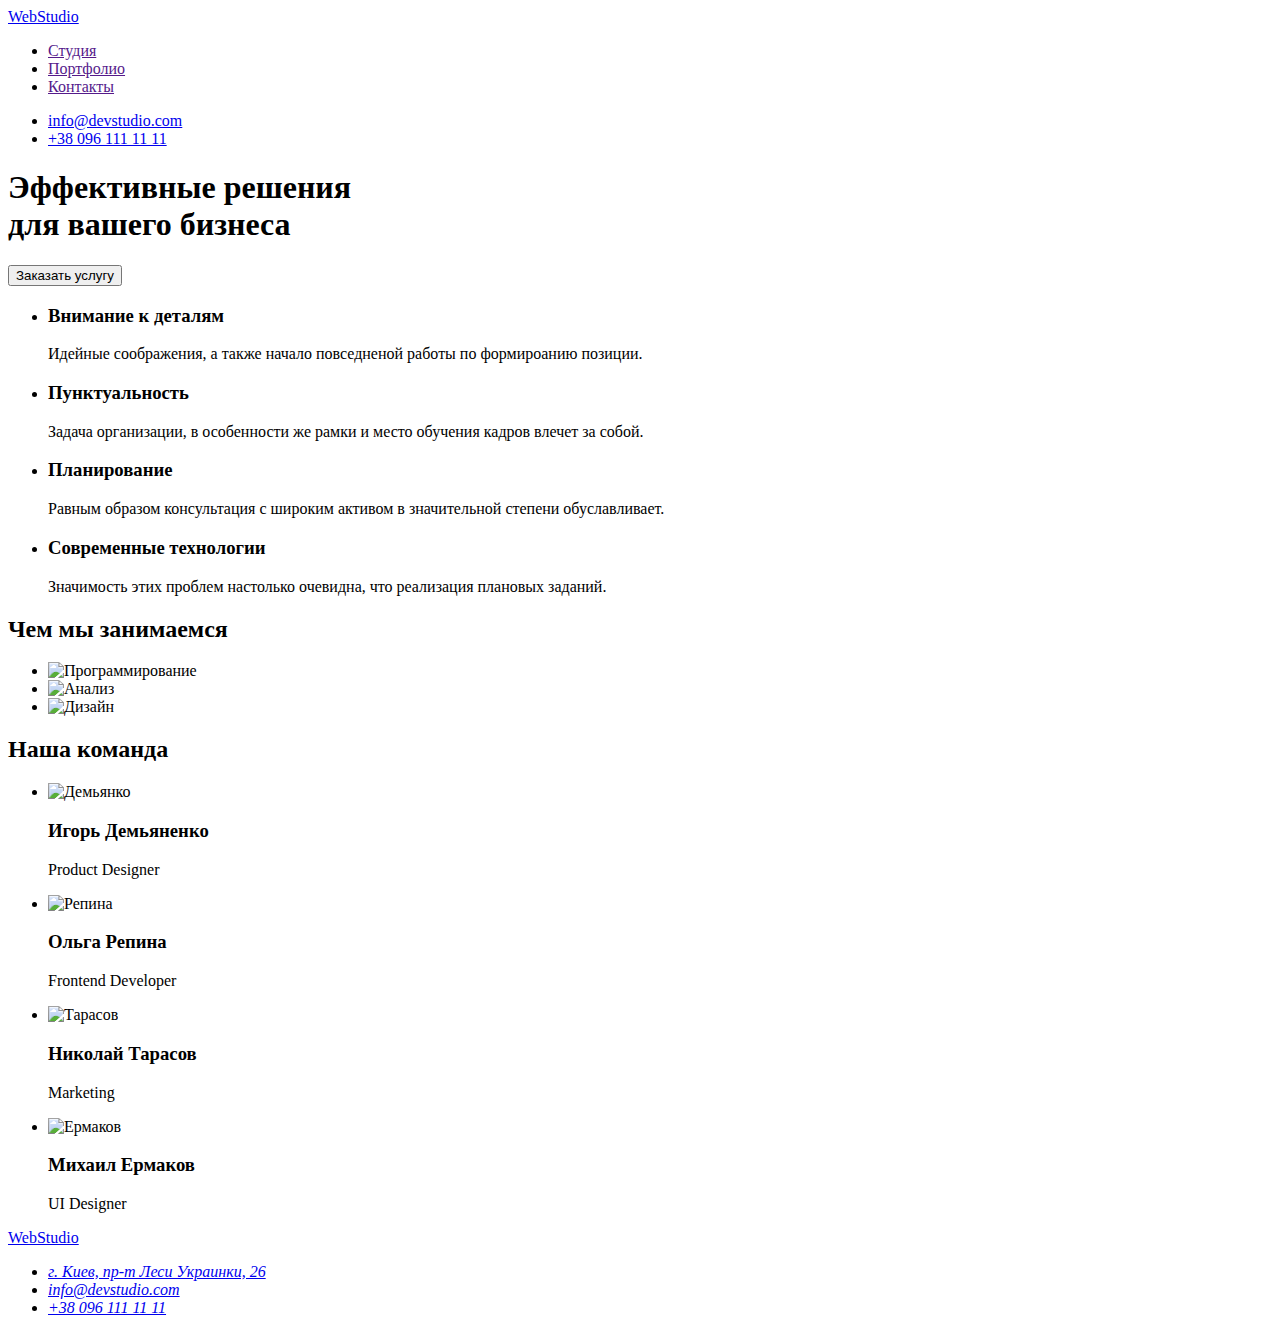
==== index.html @ 06dc1294 "Add files via upload" ====
<!DOCTYPE html>
<html lang="ru">
  <head>
    <meta charset="UTF-8" />
    <meta http-equiv="X-UA-Compatible" content="IE=edge" />
    <meta name="viewport" content="width=device-width, initial-scale=1.0" />
    <title>Document</title>
    <link rel="stylesheet" href="./css/styles.css" />
    <link rel="preconnect" href="https://fonts.googleapis.com" />
    <link rel="preconnect" href="https://fonts.gstatic.com" crossorigin />
    <link
      href="https://fonts.googleapis.com/css2?family=Raleway:wght@700&family=Roboto:wght@400;500;700;900&display=swap"
      rel="stylesheet"
    />
  </head>
  <body>
    <header>
      <nav>
        <a href="./index.html" class="logo"> WebStudio </a>
        <ul class="site-nav list">
          <li><a href="" class="link">Студия</a></li>
          <li><a href="" class="link">Портфолио</a></li>
          <li><a href="" class="link">Контакты</a></li>
        </ul>
      </nav>
      <ul class="address list">
        <li>
          <a href="mailto:info@devstudio.com" class="link"
            >info@devstudio.com</a
          >
        </li>
        <li><a href="tel:+380961111111" class="link">+38 096 111 11 11</a></li>
      </ul>
    </header>
    <main class="hero">
      <section class="section-hero">
        <h1>
          Эффективные решения <br />
          для вашего бизнеса
        </h1>
        <button type="button">Заказать услугу</button>
      </section>
      <section>
        <h2 hidden>Особености секции</h2>
        <ul class="feature list">
          <li>
            <h3 class="title">Внимание к деталям</h3>
            <p class="subtitle">
              Идейные соображения, а также начало повседненой работы по
              формироанию позиции.
            </p>
          </li>
          <li>
            <h3 class="title">Пунктуальность</h3>
            <p class="subtitle">
              Задача организации, в особенности же рамки и место обучения кадров
              влечет за собой.
            </p>
          </li>
          <li>
            <h3 class="title">Планирование</h3>
            <p class="subtitle">
              Равным образом консультация с широким активом в значительной
              степени обуславливает.
            </p>
          </li>
          <li>
            <h3 class="title">Современные технологии</h3>
            <p class="subtitle">
              Значимость этих проблем настолько очевидна, что реализация
              плановых заданий.
            </p>
          </li>
        </ul>
      </section>
      <section>
        <h2>Чем мы занимаемся</h2>
        <ul class="image list">
          <li>
            <img
              src="./images/pc.jpg"
              width="370"
              height="294"
              alt="Программирование"
            />
          </li>
          <li>
            <img
              src="./images/phone.jpg"
              width="370"
              height="294"
              alt="Анализ"
            />
          </li>
          <li>
            <img
              src="./images/tablet.jpg"
              width="370"
              height="294"
              alt="Дизайн"
            />
          </li>
        </ul>
      </section>
      <section>
        <h2 clas"title">Наша команда</h2>
        <ul class="aside list">
          <li>
            <img
              src="./images/img-3.jpg"
              width="270"
              height="260"
              alt="Демьянко"
            />
            <h3 class="title">Игорь Демьяненко</h3>
            <p class="subtitle" lang="en">Product Designer</p>
          </li>
          <li>
            <img
              src="./images/img-2.jpg"
              width="270"
              height="260"
              alt="Репина"
            />
            <h3 class="title">Ольга Репина</h3>
            <p class="subtitle" lang="en">Frontend Developer</p>
          </li>
          <li>
            <img
              src="./images/img-1.jpg"
              width="270"
              height="260"
              alt="Тарасов"
            />
            <h3 class="title">Николай Тарасов</h3>
            <p class="subtitle" lang="en">Marketing</p>
          </li>
          <li>
            <img
              src="./images/img.jpg"
              width="270"
              height="260"
              alt="Ермаков"
            />
            <h3 class="title">Михаил Ермаков</h3>
            <p class="subtitle" lang="en">UI Designer</p>
          </li>
        </ul>
      </section>
    </main>
    <footer class="footer">
      <a href="index.html" class="footer-logo"> WebStudio </a>
      <address>
        <ul class="footer list">
          <li class="address">
            <a
              href="https://goo.gl/maps/e2pgmSdPT3RohSe57"
              target="_blank"
              rel="noreferrer noopener"
            >
              г. Киев, пр-т Леси Украинки, 26</a
            >
          </li>
          <li><a href="mailto:info@devstudio.com">info@devstudio.com</a></li>
          <li><a href="tel:+380961111111">+38 096 111 11 11</a></li>
        </ul>
      </address>
    </footer>
  </body>
</html>
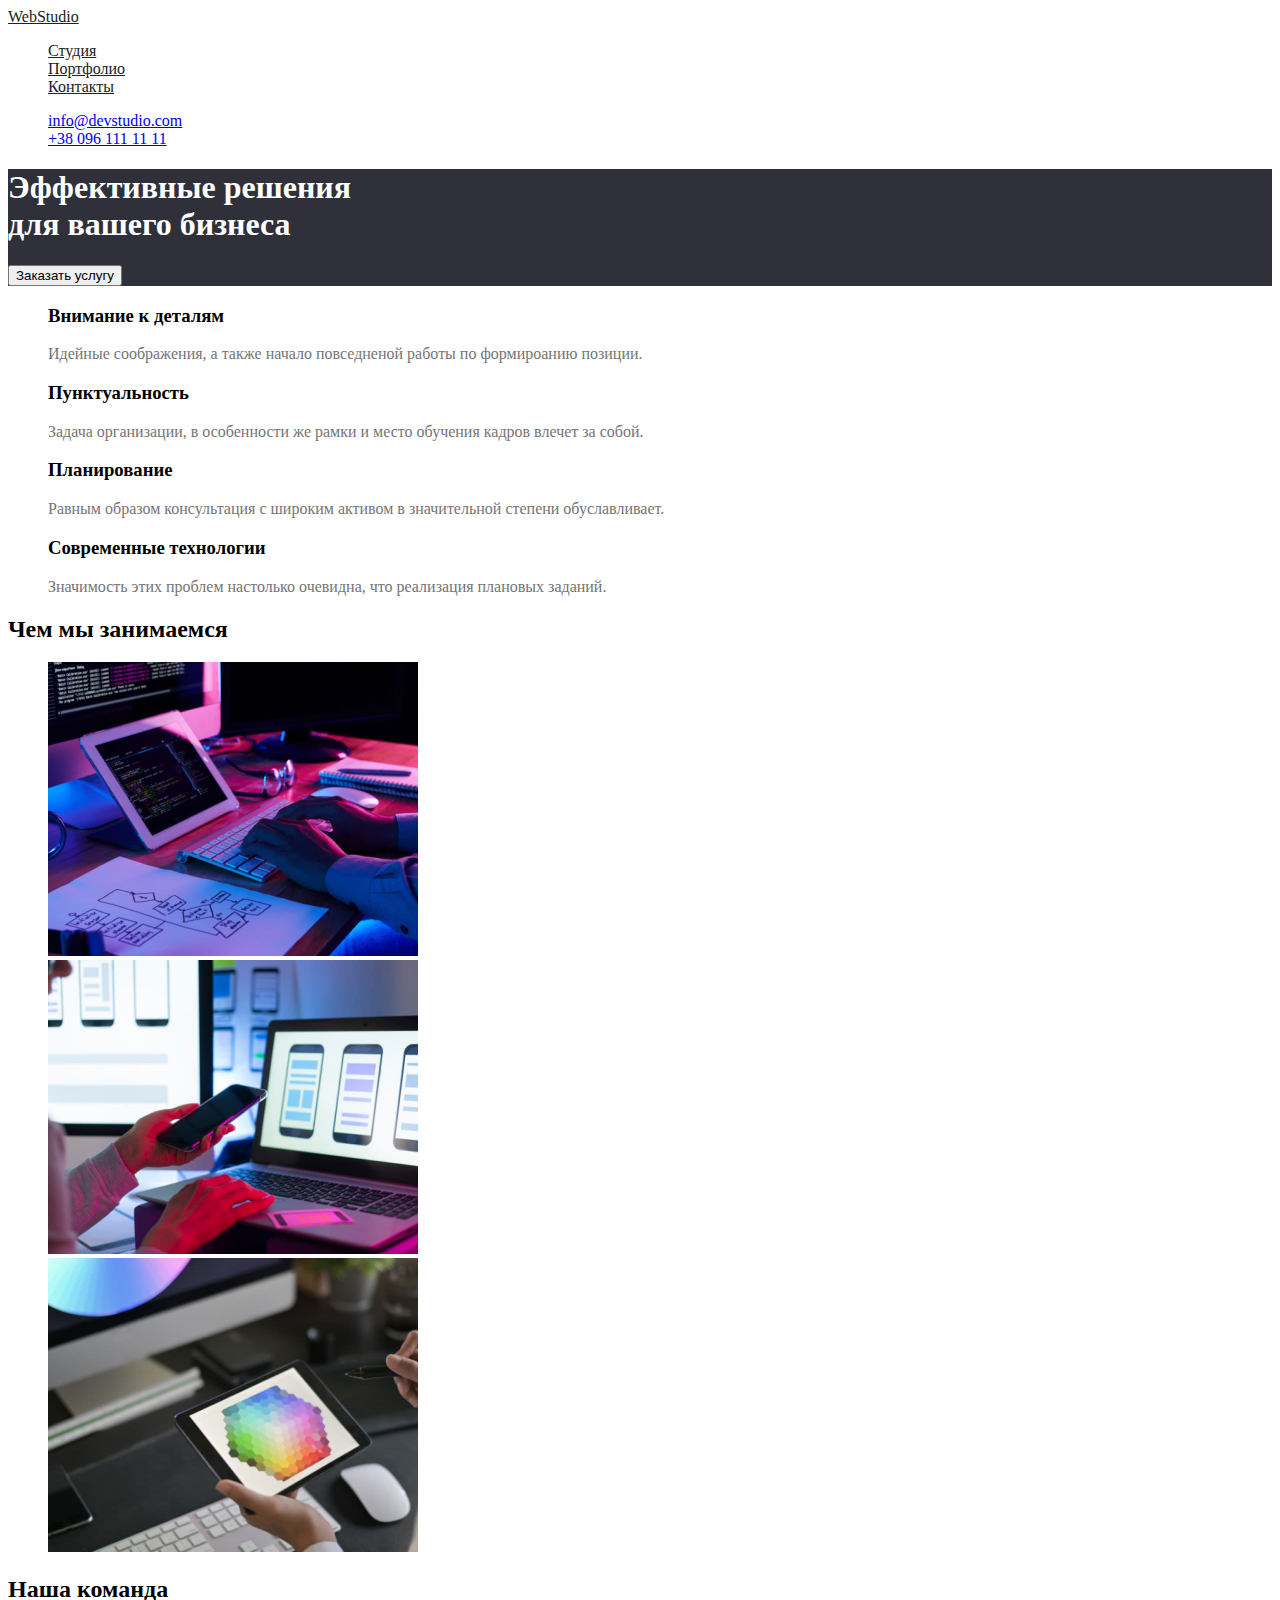
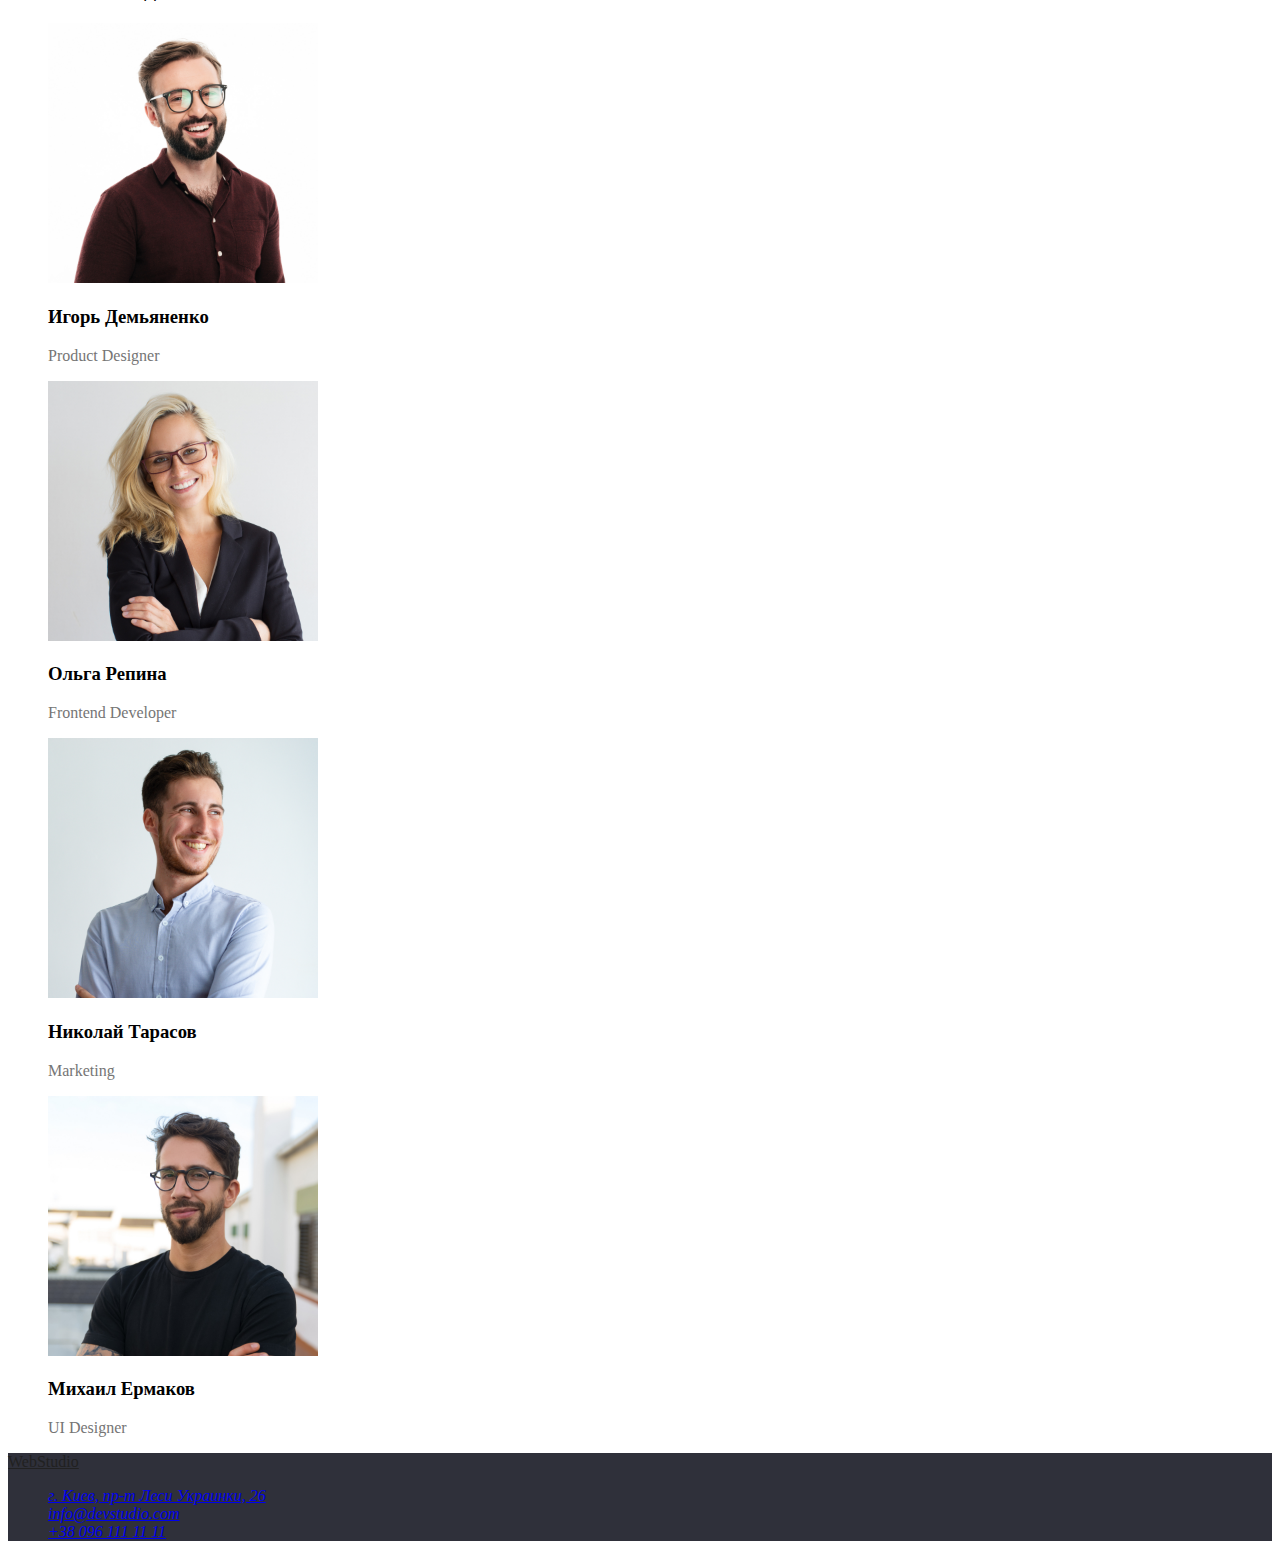
==== commit 273c412f: "Add files via upload" ====
--- a/index.html
+++ b/index.html
@@ -16,10 +16,10 @@
   <body>
     <header>
       <nav>
-        <a href="./index.html" class="logo"> WebStudio </a>
+        <a href="./index.html" class="logo"> Web<span class="span-header">Studio</span></a>
         <ul class="site-nav list">
-          <li><a href="" class="link">Студия</a></li>
-          <li><a href="" class="link">Портфолио</a></li>
+          <li><a href="" class="link current">Студия</a></li>
+          <li><a href="./portfolio.html" class="link">Портфолио</a></li>
           <li><a href="" class="link">Контакты</a></li>
         </ul>
       </nav>
@@ -38,7 +38,7 @@
           Эффективные решения <br />
           для вашего бизнеса
         </h1>
-        <button type="button">Заказать услугу</button>
+        <button class="button" type="button">Заказать услугу</button>
       </section>
       <section>
         <h2 hidden>Особености секции</h2>
@@ -73,8 +73,8 @@
           </li>
         </ul>
       </section>
-      <section>
-        <h2>Чем мы занимаемся</h2>
+      <section class="feature">
+        <h2 class="title">Чем мы занимаемся</h2>
         <ul class="image list">
           <li>
             <img
@@ -102,8 +102,8 @@
           </li>
         </ul>
       </section>
-      <section>
-        <h2 clas"title">Наша команда</h2>
+      <section class="person">
+        <h2 class="title">Наша команда</h2>
         <ul class="aside list">
           <li>
             <img
@@ -149,7 +149,7 @@
       </section>
     </main>
     <footer class="footer">
-      <a href="index.html" class="footer-logo"> WebStudio </a>
+      <a href="./index.html" class="logo"> Web<span class="span-footer">Studio</span></a>
       <address>
         <ul class="footer list">
           <li class="address">
@@ -161,9 +161,11 @@
               г. Киев, пр-т Леси Украинки, 26</a
             >
           </li>
-          <li><a href="mailto:info@devstudio.com">info@devstudio.com</a></li>
-          <li><a href="tel:+380961111111">+38 096 111 11 11</a></li>
-        </ul>
+          <a href="mailto:info@devstudio.com" class="link"
+            >info@devstudio.com</a>
+        </li>
+        <li><a href="tel:+380961111111" class="link">+38 096 111 11 11</a></li>
+      </ul>
       </address>
     </footer>
   </body>
--- a/css/styles.css
+++ b/css/styles.css
@@ -0,0 +1,60 @@
+:root{
+    --primary-text-color: #757575;
+    --title-text-color: #212121;
+    --accent-color: #2196F3;
+}
+font-family: 'Raleway', sans-serif;
+font-family: 'Roboto', sans-serif;
+body {background-color:#E5E5E5; 
+    color:var(--primary-text-color);}
+.list {list-style: none;}
+
+/* вторичный цвет фона #F5F4FA */
+.logo {color: #212121;}
+.logo:hover
+{
+    color:  var(--accent-color);
+}
+/* site nav */
+.site-nav .link
+{
+    color: #212121;
+}
+.site-nav .link:hover,
+.site-nav .link:focus
+{
+    color: var(--accent-color);
+}
+/* site adress */
+.address{
+    color: #757575;
+}
+.address .link:hover,
+.address .link:focus{
+    color: var(--accent-color); 
+}
+/* HERO */
+.section-hero{
+color: #FFFFFF;
+background-color: #2F303A;
+}
+/*Features */
+.feature-list .title{
+    color: var(--title-text-color);
+
+}
+.subtitle{
+    color: var(--primary-text-color);
+}
+.aside-list .title {
+    color: var(--title-text-color);
+}
+/* footer */
+.footer{
+    background-color:#2F303A;
+}
+.footer-logo{  
+      color: #2196F3
+    }
+.footer-logo:hover{color: var(--accent-color);}
+.footer-address{}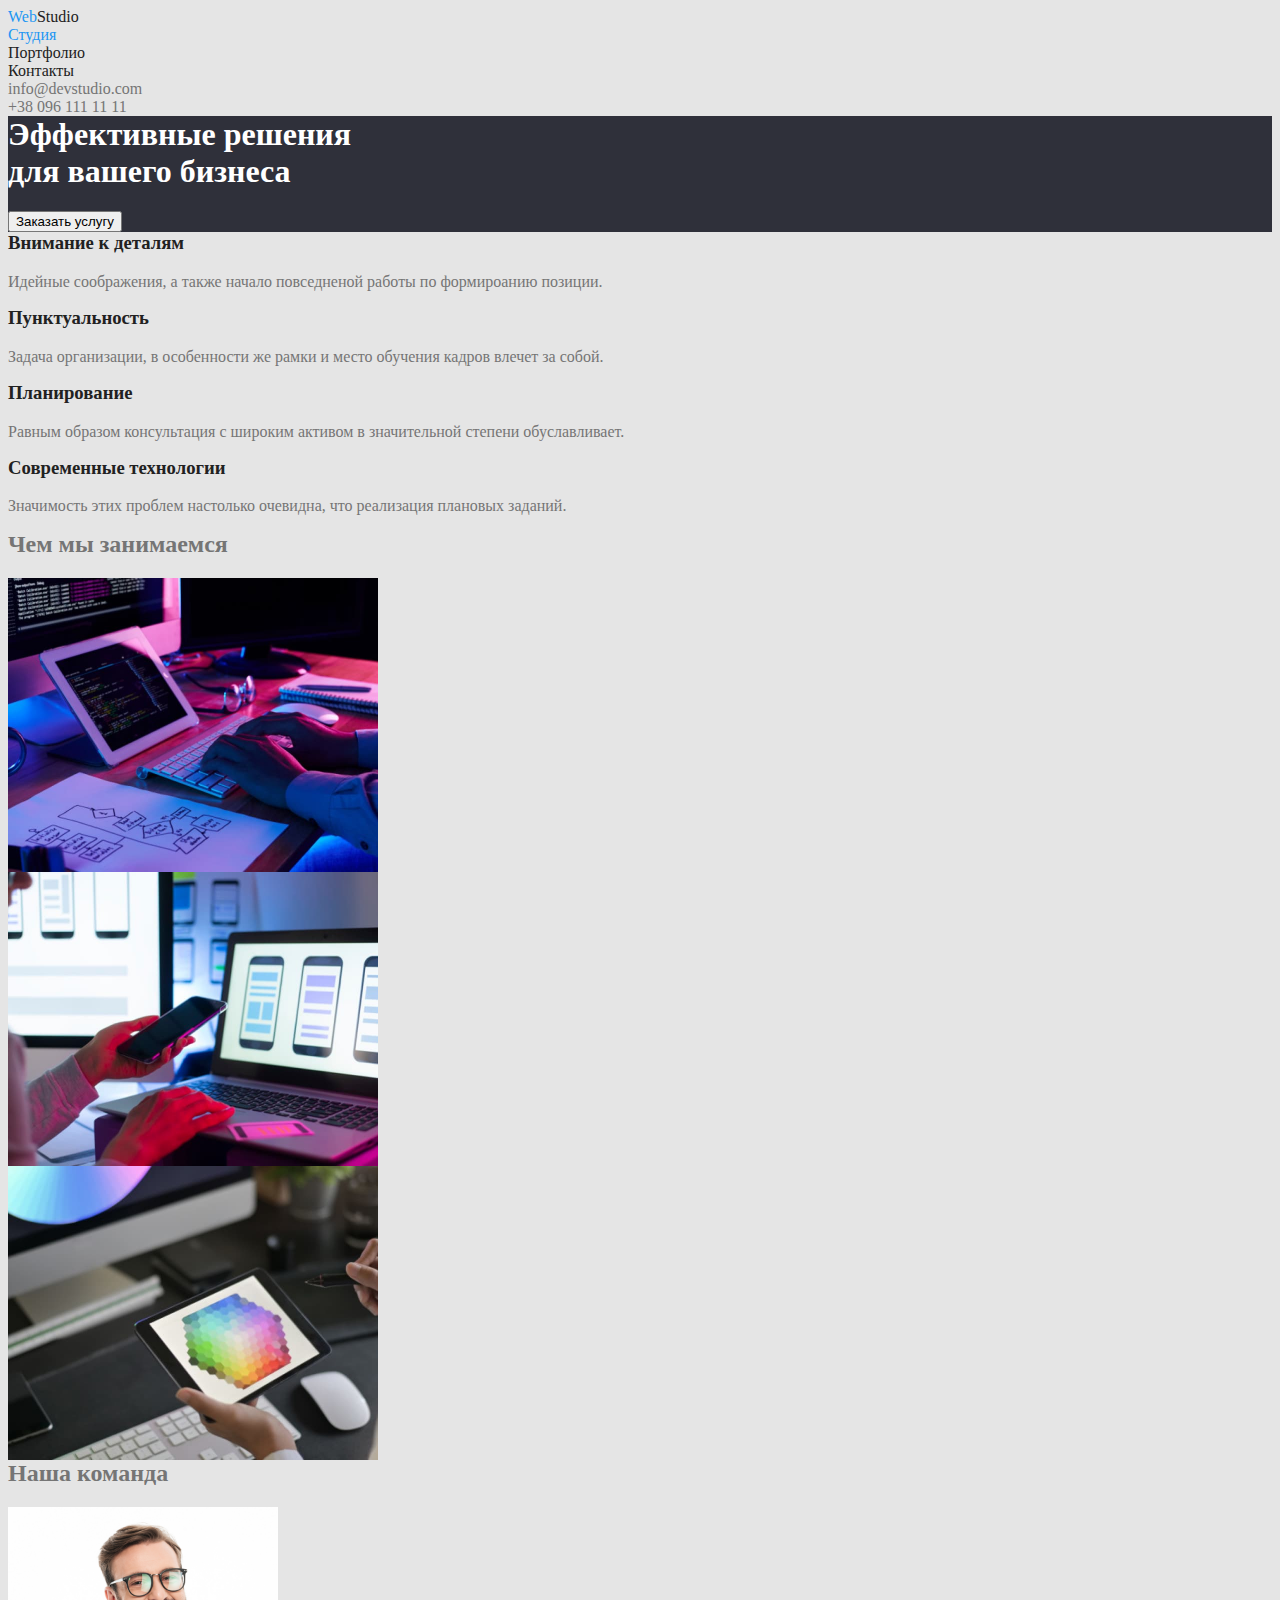
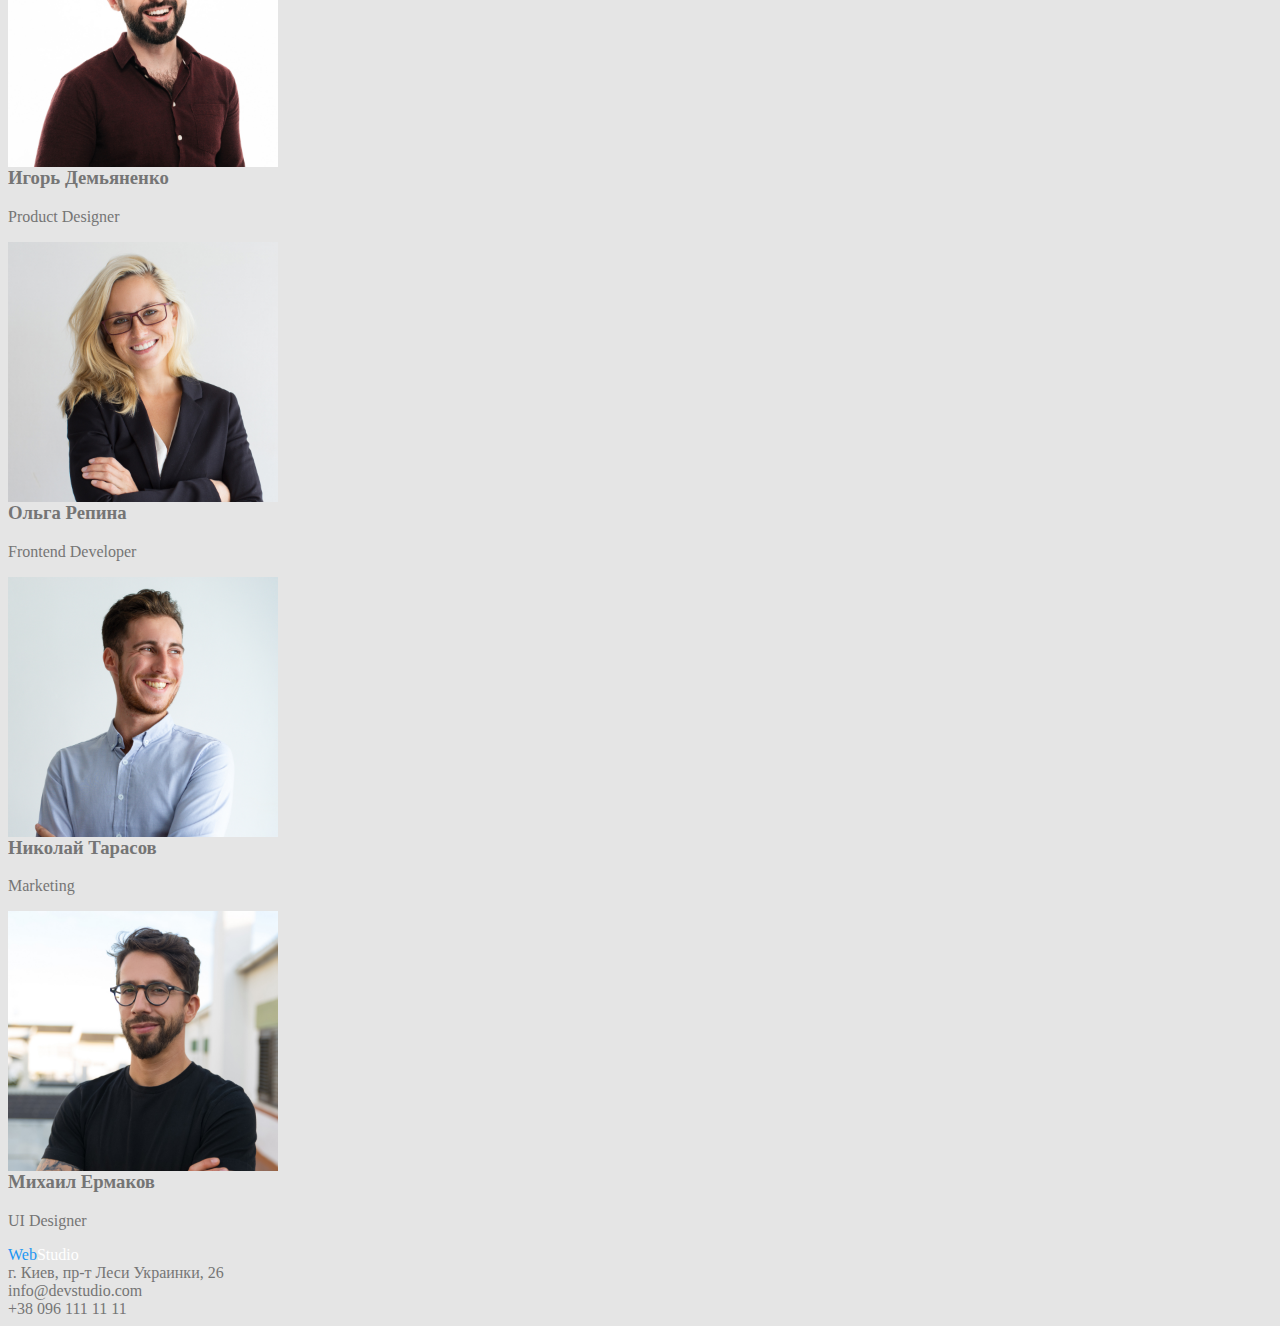
==== commit e29849bb: "Add files via upload" ====
--- a/index.html
+++ b/index.html
@@ -16,20 +16,20 @@
   <body>
     <header>
       <nav>
-        <a href="./index.html" class="logo"> Web<span class="span-header">Studio</span></a>
+        <a href="./index.html" class="link logo"> Web<span class="span-header">Studio</span></a>
         <ul class="site-nav list">
-          <li><a href="" class="link current">Студия</a></li>
-          <li><a href="./portfolio.html" class="link">Портфолио</a></li>
-          <li><a href="" class="link">Контакты</a></li>
+          <li><a href="./index.html" class="link header-link current">Студия</a></li>
+          <li><a href="./portfolio.html" class="link header-link">Портфолио</a></li>
+          <li><a href="" class="link header-link">Контакты</a></li>
         </ul>
       </nav>
       <ul class="address list">
         <li>
-          <a href="mailto:info@devstudio.com" class="link"
+          <a href="mailto:info@devstudio.com" class="link header-link"
             >info@devstudio.com</a
           >
         </li>
-        <li><a href="tel:+380961111111" class="link">+38 096 111 11 11</a></li>
+        <li><a href="tel:+380961111111" class="link header-link">+38 096 111 11 11</a></li>
       </ul>
     </header>
     <main class="hero">
@@ -74,7 +74,7 @@
         </ul>
       </section>
       <section class="feature">
-        <h2 class="title">Чем мы занимаемся</h2>
+        <h2 class="section-title">Чем мы занимаемся</h2>
         <ul class="image list">
           <li>
             <img
@@ -103,7 +103,7 @@
         </ul>
       </section>
       <section class="person">
-        <h2 class="title">Наша команда</h2>
+        <h2 class="section-title">Наша команда</h2>
         <ul class="aside list">
           <li>
             <img
@@ -149,22 +149,22 @@
       </section>
     </main>
     <footer class="footer">
-      <a href="./index.html" class="logo"> Web<span class="span-footer">Studio</span></a>
+      <a href="./index.html" class="logo link"> Web<span class="span-footer">Studio</span></a>
       <address>
-        <ul class="footer list">
-          <li class="address">
+        <ul class="address-list list">
+          <li class="address-item">
             <a
               href="https://goo.gl/maps/e2pgmSdPT3RohSe57"
               target="_blank"
-              rel="noreferrer noopener"
+              rel="noreferrer noopener" class="link address-link"
             >
               г. Киев, пр-т Леси Украинки, 26</a
             >
           </li>
-          <a href="mailto:info@devstudio.com" class="link"
+          <a href="mailto:info@devstudio.com" class="link address-link"
             >info@devstudio.com</a>
         </li>
-        <li><a href="tel:+380961111111" class="link">+38 096 111 11 11</a></li>
+        <li><a href="tel:+380961111111" class="link address-link">+38 096 111 11 11</a></li>
       </ul>
       </address>
     </footer>
--- a/css/styles.css
+++ b/css/styles.css
@@ -5,15 +5,35 @@
 }
 font-family: 'Raleway', sans-serif;
 font-family: 'Roboto', sans-serif;
+html {  
+    box-sizing: border-box;
+  }
+  *,*::after,*::before {
+          box-sizing: inherit;}
+          /* Стили для обнуления верхних отступов у элементов */
+h1,h2,h3,h4,h5,h6,p { 
+     margin-top: 0;}
+/* Класс для обнуления базовых свойств у списков (ul) */
+.list {    list-style: none;    padding-left: 0;    margin: 0;}
+/* Класс для обнуления базовых свойств у ссылок */
+.link {    text-decoration: none;    color: inherit;}
+/* Свойства для корректного отображения картинок */
+img {    display: block;    max-width: 100%;    height: auto;}
+/* Свойства для обнуления курсива у address */
+address {    font-style: normal;    /* or */    font-style: inherit;}
+
 body {background-color:#E5E5E5; 
     color:var(--primary-text-color);}
-.list {list-style: none;}
 
-/* вторичный цвет фона #F5F4FA */
-.logo {color: #212121;}
+/* лого */
+.logo {color: var(--accent-color);}
 .logo:hover
 {
     color:  var(--accent-color);
+}
+.span-header {color: var(--title-text-color);
+}
+.span-footer {color: white;
 }
 /* site nav */
 .site-nav .link
@@ -25,12 +45,13 @@
 {
     color: var(--accent-color);
 }
+.site-nav .link.current{ color: var(--accent-color);}
 /* site adress */
 .address{
     color: #757575;
 }
-.address .link:hover,
-.address .link:focus{
+.address :hover,
+.address :focus{
     color: var(--accent-color); 
 }
 /* HERO */
@@ -39,22 +60,24 @@
 background-color: #2F303A;
 }
 /*Features */
-.feature-list .title{
+.feature .title{
     color: var(--title-text-color);
 
-}
 .subtitle{
     color: var(--primary-text-color);
 }
-.aside-list .title {
+.person .title{color: var(--title-text-color);}
+.aside-list.title {
     color: var(--title-text-color);
 }
 /* footer */
-.footer{
-    background-color:#2F303A;
-}
+.footer .link{ }
+
+.footer{background-color:#2F303A;}
 .footer-logo{  
       color: #2196F3
     }
 .footer-logo:hover{color: var(--accent-color);}
-.footer-address{}+.button {background-color: #2196F3;
+color: white;}
+.list .title {color: var(--title-text-color);}
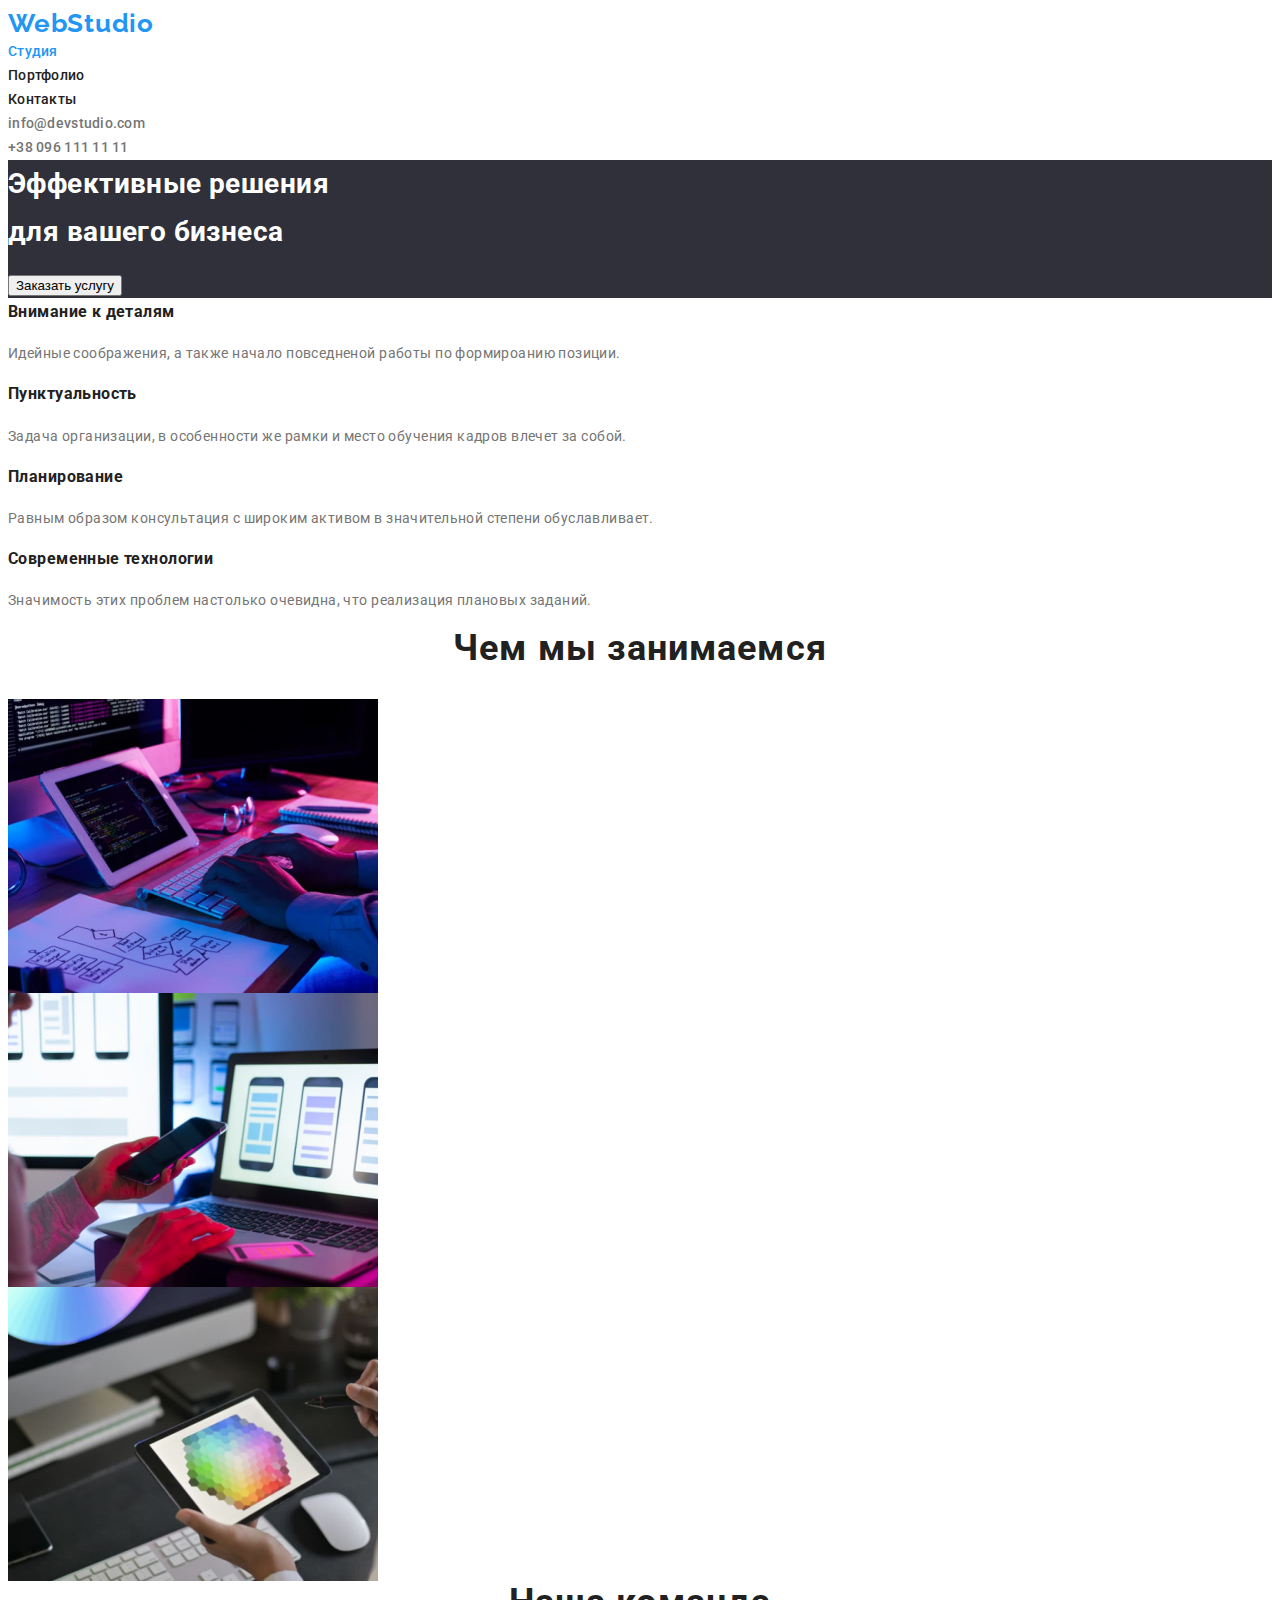
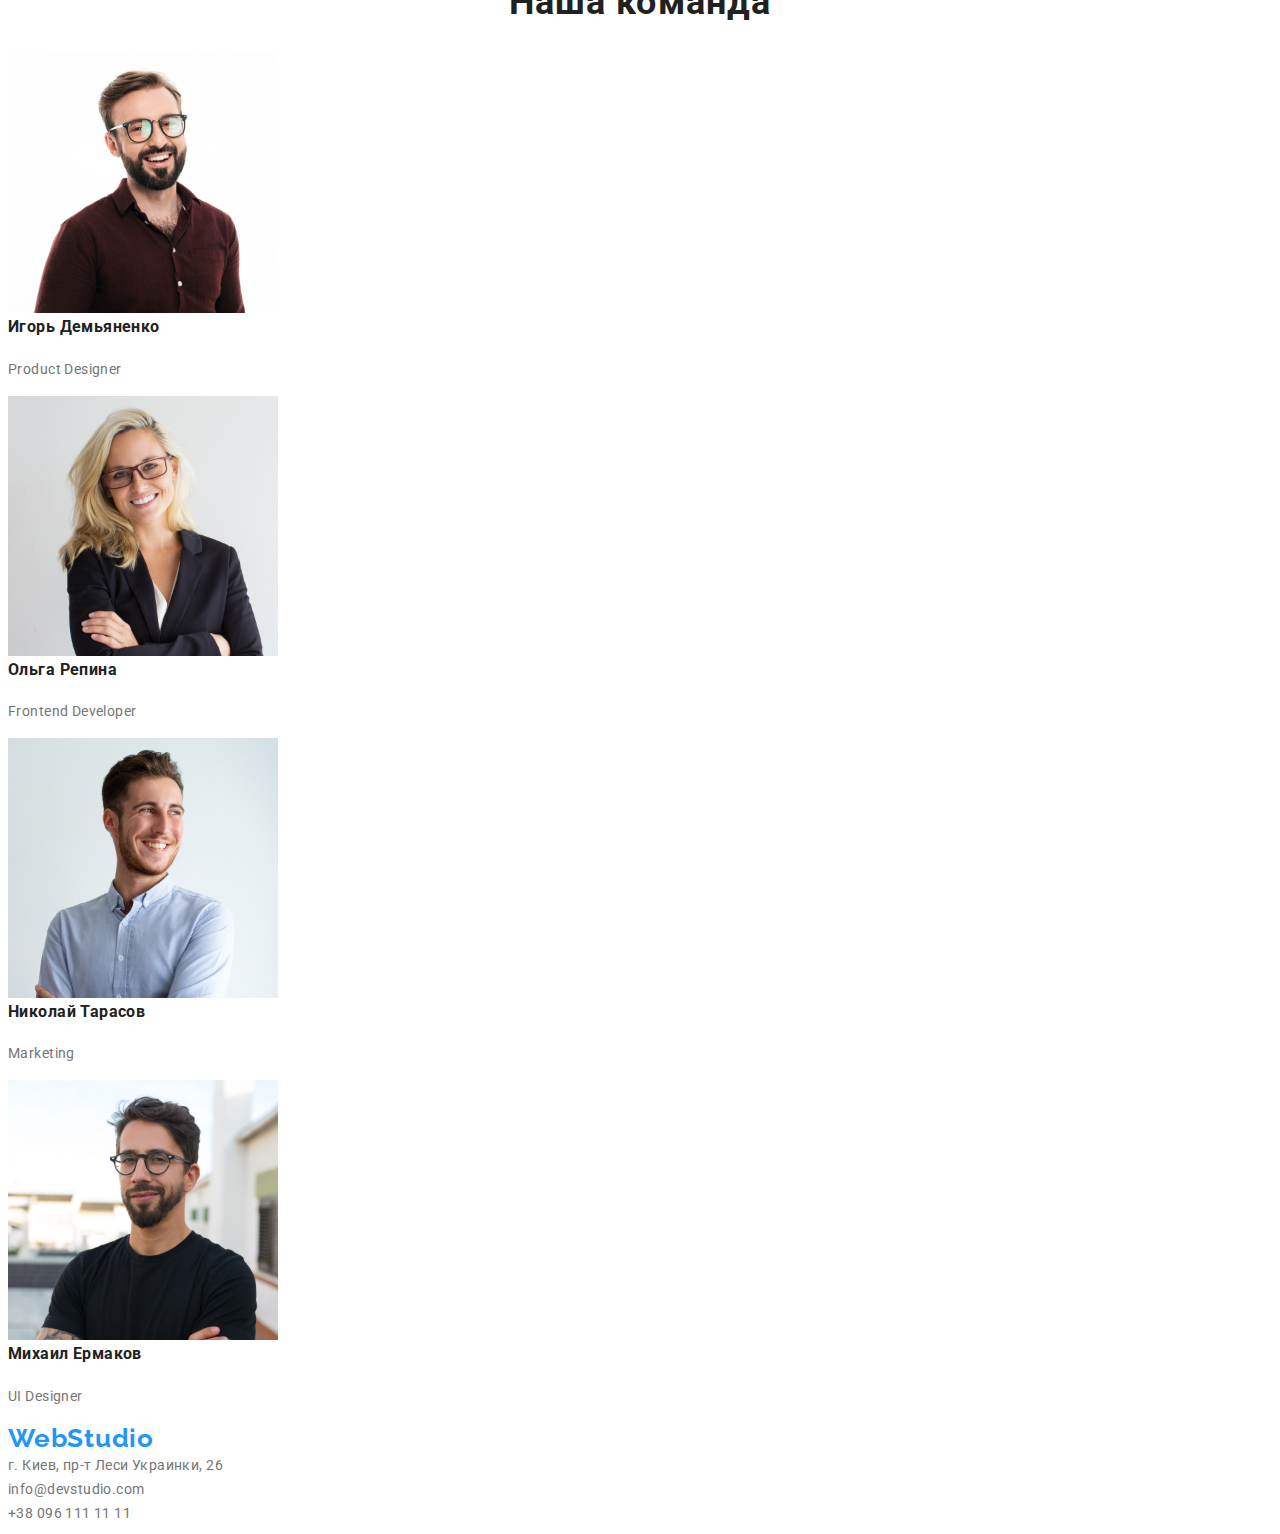
==== commit 562602e5: "Add files via upload" ====
--- a/index.html
+++ b/index.html
@@ -16,7 +16,7 @@
   <body>
     <header>
       <nav>
-        <a href="./index.html" class="link logo"> Web<span class="span-header">Studio</span></a>
+        <a href="./index.html" class="link logo"> Web<span class="logo-header">Studio</span></a>
         <ul class="site-nav list">
           <li><a href="./index.html" class="link header-link current">Студия</a></li>
           <li><a href="./portfolio.html" class="link header-link">Портфолио</a></li>
@@ -32,52 +32,52 @@
         <li><a href="tel:+380961111111" class="link header-link">+38 096 111 11 11</a></li>
       </ul>
     </header>
-    <main class="hero">
+    <main>
       <section class="section-hero">
-        <h1>
+        <h1 class="hero-title">
           Эффективные решения <br />
           для вашего бизнеса
         </h1>
-        <button class="button" type="button">Заказать услугу</button>
+        <button class="button hero-btn" type="button">Заказать услугу</button>
       </section>
       <section>
         <h2 hidden>Особености секции</h2>
         <ul class="feature list">
           <li>
-            <h3 class="title">Внимание к деталям</h3>
-            <p class="subtitle">
+            <h3 class="title feature-title">Внимание к деталям</h3>
+            <p>
               Идейные соображения, а также начало повседненой работы по
               формироанию позиции.
             </p>
           </li>
           <li>
-            <h3 class="title">Пунктуальность</h3>
-            <p class="subtitle">
+            <h3 class="title feature-title">Пунктуальность</h3>
+            <p>
               Задача организации, в особенности же рамки и место обучения кадров
               влечет за собой.
             </p>
           </li>
           <li>
-            <h3 class="title">Планирование</h3>
-            <p class="subtitle">
+            <h3 class="title feature-title">Планирование</h3>
+            <p>
               Равным образом консультация с широким активом в значительной
               степени обуславливает.
             </p>
           </li>
           <li>
-            <h3 class="title">Современные технологии</h3>
-            <p class="subtitle">
+            <h3 class="title feature-title">Современные технологии</h3>
+            <p>
               Значимость этих проблем настолько очевидна, что реализация
               плановых заданий.
             </p>
           </li>
         </ul>
       </section>
-      <section class="feature">
-        <h2 class="section-title">Чем мы занимаемся</h2>
-        <ul class="image list">
-          <li>
-            <img
+      <section class="work">
+        <h2 class="title section-title">Чем мы занимаемся</h2>
+        <ul class="work-list list">
+          <li class="work-item">
+            <img class="work-image" 
               src="./images/pc.jpg"
               width="370"
               height="294"
@@ -85,14 +85,14 @@
             />
           </li>
           <li>
-            <img
+            <img class="work-image"
               src="./images/phone.jpg"
               width="370"
               height="294"
               alt="Анализ"
             />
           </li>
-          <li>
+          <li class="work-item">
             <img
               src="./images/tablet.jpg"
               width="370"
@@ -103,53 +103,53 @@
         </ul>
       </section>
       <section class="person">
-        <h2 class="section-title">Наша команда</h2>
-        <ul class="aside list">
-          <li>
-            <img
+        <h2 class="title section-title">Наша команда</h2>
+        <ul class="person-list list">
+          <li class="person-item">
+            <img class="person-image"
               src="./images/img-3.jpg"
               width="270"
               height="260"
               alt="Демьянко"
             />
-            <h3 class="title">Игорь Демьяненко</h3>
-            <p class="subtitle" lang="en">Product Designer</p>
+            <h3 class="title person-title">Игорь Демьяненко</h3>
+            <p class="person-text" lang="en">Product Designer</p>
           </li>
-          <li>
-            <img
+          <li class="person-item">
+            <img class="person-image"
               src="./images/img-2.jpg"
               width="270"
               height="260"
               alt="Репина"
             />
-            <h3 class="title">Ольга Репина</h3>
-            <p class="subtitle" lang="en">Frontend Developer</p>
+            <h3 class="title person-title">Ольга Репина</h3>
+            <p class="person-text" lang="en">Frontend Developer</p>
           </li>
-          <li>
-            <img
+          <li class="person-item">
+            <img class="person-image"
               src="./images/img-1.jpg"
               width="270"
               height="260"
               alt="Тарасов"
             />
-            <h3 class="title">Николай Тарасов</h3>
-            <p class="subtitle" lang="en">Marketing</p>
+            <h3 class="title person-title">Николай Тарасов</h3>
+            <p class="person-text" lang="en">Marketing</p>
           </li>
-          <li>
-            <img
+          <li class="person-item">
+            <img class="person-image"
               src="./images/img.jpg"
               width="270"
               height="260"
               alt="Ермаков"
             />
-            <h3 class="title">Михаил Ермаков</h3>
-            <p class="subtitle" lang="en">UI Designer</p>
+            <h3 class="title person-title">Михаил Ермаков</h3>
+            <p class="person-text" lang="en">UI Designer</p>
           </li>
         </ul>
       </section>
     </main>
     <footer class="footer">
-      <a href="./index.html" class="logo link"> Web<span class="span-footer">Studio</span></a>
+      <a href="./index.html" class="logo link"> Web<span class="logo-footer">Studio</span></a>
       <address>
         <ul class="address-list list">
           <li class="address-item">
--- a/css/styles.css
+++ b/css/styles.css
@@ -2,6 +2,7 @@
     --primary-text-color: #757575;
     --title-text-color: #212121;
     --accent-color: #2196F3;
+    --dark-bg: #2F303A;
 }
 font-family: 'Raleway', sans-serif;
 font-family: 'Roboto', sans-serif;
@@ -22,30 +23,49 @@
 /* Свойства для обнуления курсива у address */
 address {    font-style: normal;    /* or */    font-style: inherit;}
 
-body {background-color:#E5E5E5; 
-    color:var(--primary-text-color);}
-
+body {
+    font-family: Roboto, sans-serif;
+    font-size: 14px;
+    line-height: 1.71;
+    /* or 171% */    
+    letter-spacing: 0.03em;    
+    color: var(--primary-text-color);}
 /* лого */
-.logo {color: var(--accent-color);}
+.logo {font-family: Raleway;
+    font-style: normal;
+    font-weight: bold;
+    font-size: 26px;
+    line-height: 31px;
+    /* identical to box height */
+    
+    letter-spacing: 0.03em;
+    
+    color: #2196F3;}
 .logo:hover
 {
     color:  var(--accent-color);
 }
 .span-header {color: var(--title-text-color);
 }
+.header-link {font-family: Roboto;
+    font-style: normal;
+    font-weight: 500;
+    font-size: 14px;
+    line-height: 16px;
+    letter-spacing: 0.02em;}
 .span-footer {color: white;
 }
 /* site nav */
-.site-nav .link
+.site-nav 
 {
-    color: #212121;
+    color: var(--title-text-color);
 }
 .site-nav .link:hover,
 .site-nav .link:focus
 {
     color: var(--accent-color);
 }
-.site-nav .link.current{ color: var(--accent-color);}
+.site-nav .current{ color: var(--accent-color);}
 /* site adress */
 .address{
     color: #757575;
@@ -60,6 +80,14 @@
 background-color: #2F303A;
 }
 /*Features */
+.section-title{
+    font-size: 36px;
+    line-height: 1.17;
+    text-align: center;
+    letter-spacing: 0.03em;
+    
+    color: var(--title-text-color);}
+.title {color: var(--title-text-color);}
 .feature .title{
     color: var(--title-text-color);
 
@@ -71,13 +99,13 @@
     color: var(--title-text-color);
 }
 /* footer */
-.footer .link{ }
-
-.footer{background-color:#2F303A;}
+.footer{background-color: var(--dark-bg);}
 .footer-logo{  
       color: #2196F3
     }
 .footer-logo:hover{color: var(--accent-color);}
-.button {background-color: #2196F3;
+.button {basckground-color: #2196F3;
 color: white;}
 .list .title {color: var(--title-text-color);}
+.address-link {color: rgba(255, 255, 255, 0.6);}
+.address-link [target="_blank"] {color:white}
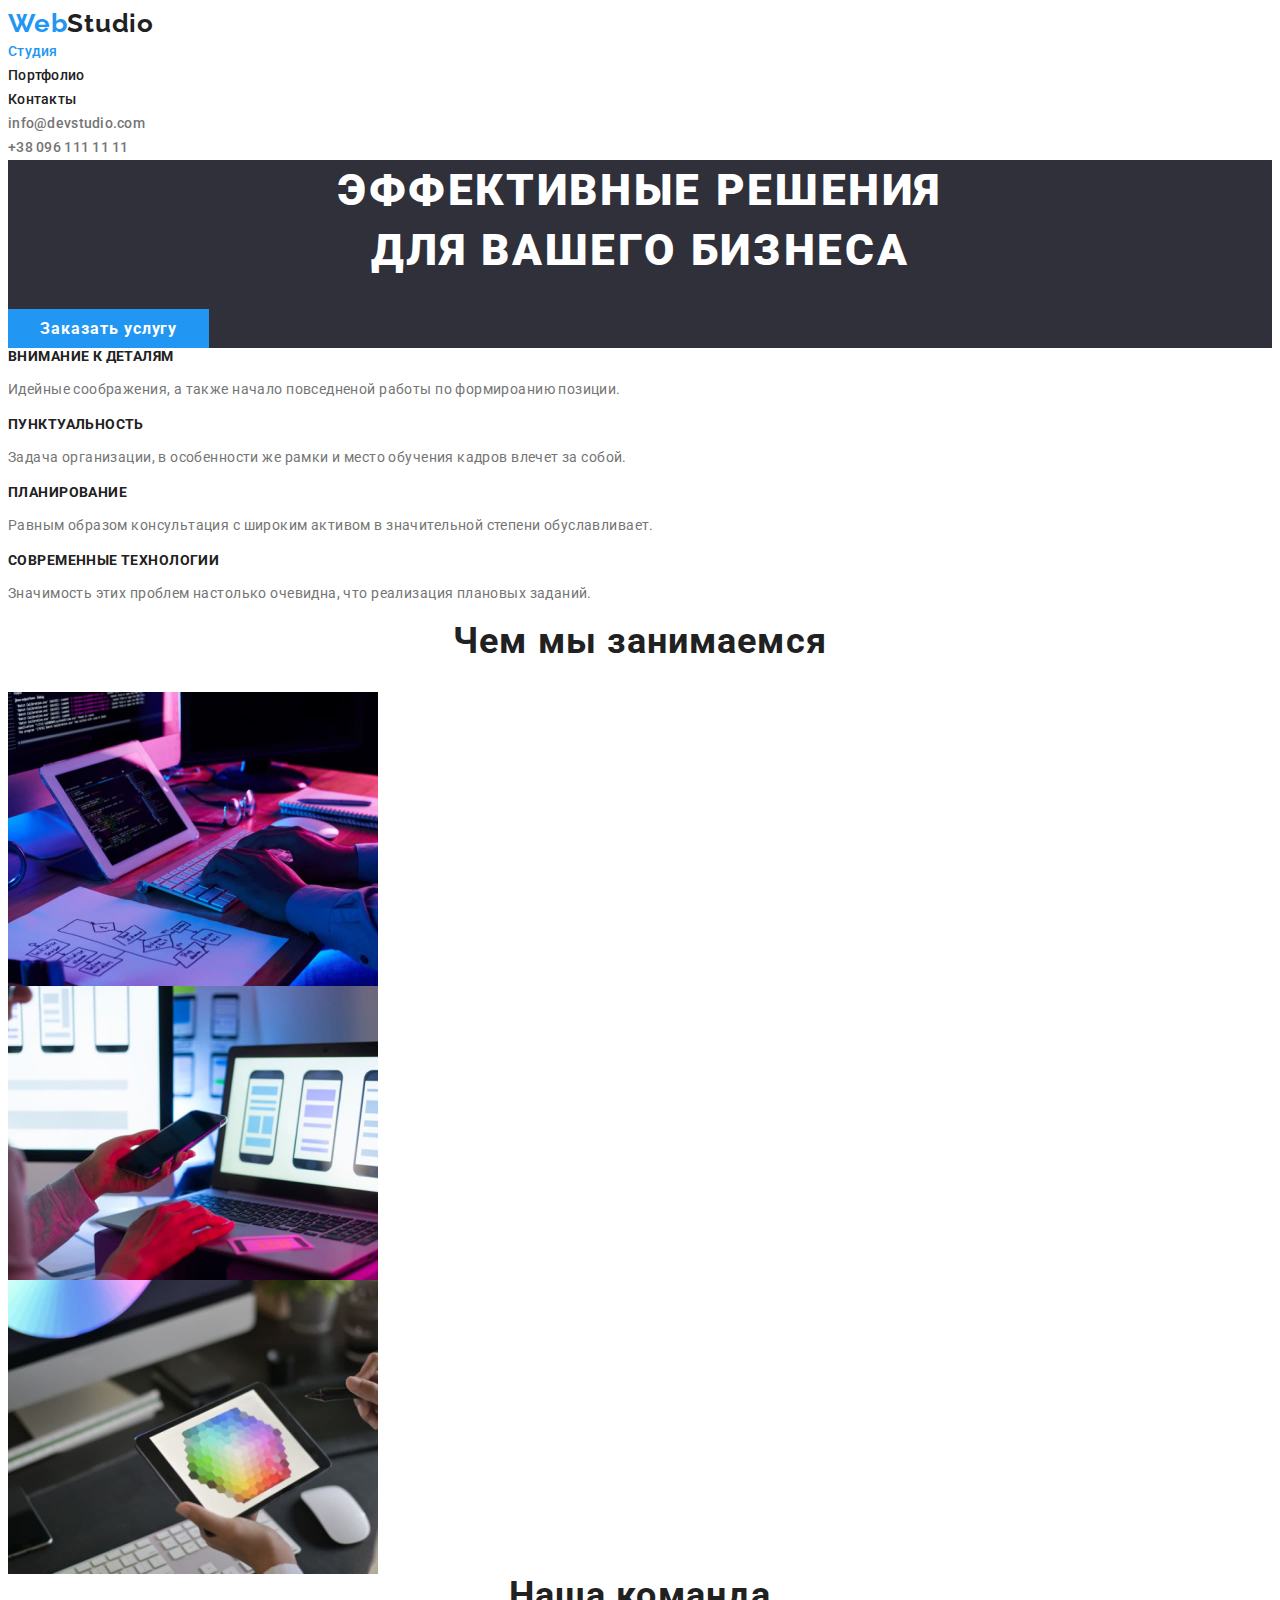
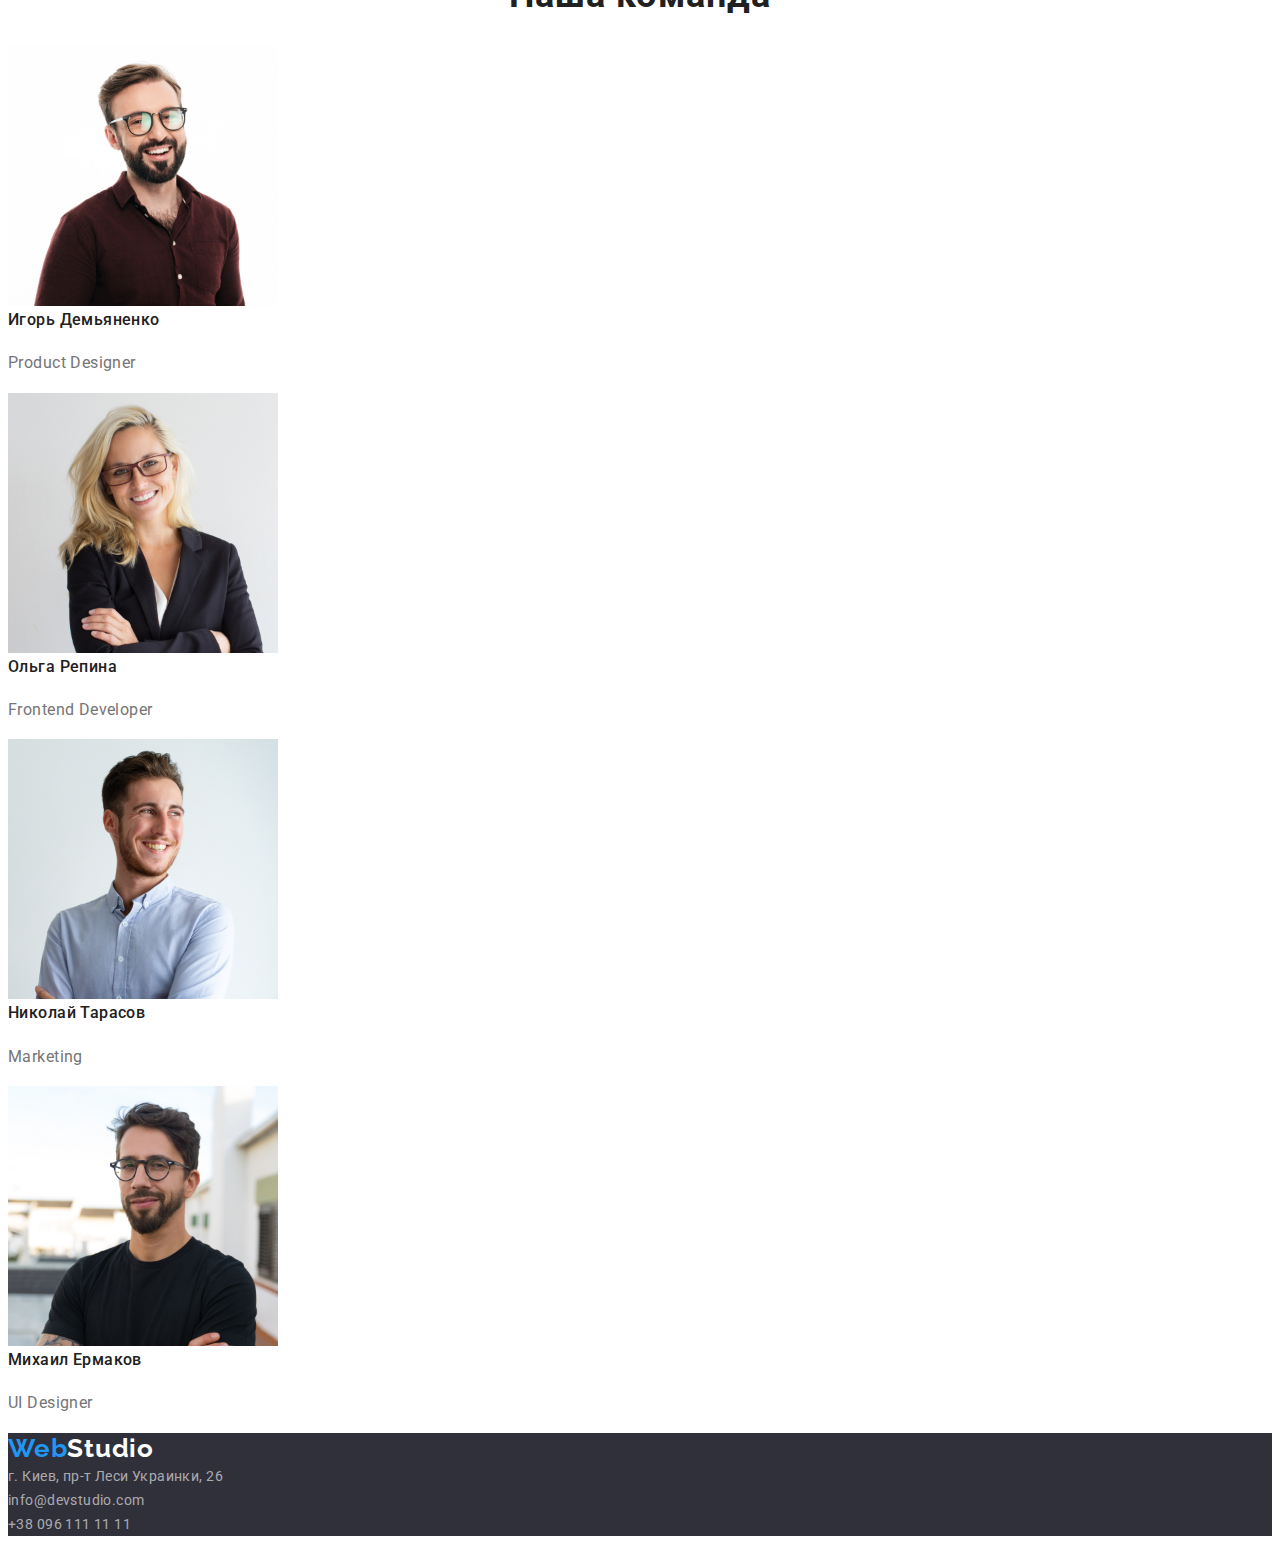
==== commit a4b515f4: "Add files via upload" ====
--- a/index.html
+++ b/index.html
@@ -161,6 +161,7 @@
               г. Киев, пр-т Леси Украинки, 26</a
             >
           </li>
+          <li>
           <a href="mailto:info@devstudio.com" class="link address-link"
             >info@devstudio.com</a>
         </li>
--- a/css/styles.css
+++ b/css/styles.css
@@ -1,111 +1,234 @@
-:root{
+:root {
     --primary-text-color: #757575;
     --title-text-color: #212121;
     --accent-color: #2196F3;
     --dark-bg: #2F303A;
-}
-font-family: 'Raleway', sans-serif;
-font-family: 'Roboto', sans-serif;
-html {  
+    --white-color: #ffffff;
+    --btn-bg: #F5F4FA;
+}
+
+/* font-family: 'Raleway', sans-serif;
+font-family: 'Roboto', sans-serif; */
+html {
     box-sizing: border-box;
-  }
-  *,*::after,*::before {
-          box-sizing: inherit;}
-          /* Стили для обнуления верхних отступов у элементов */
-h1,h2,h3,h4,h5,h6,p { 
-     margin-top: 0;}
+}
+
+*,
+*::after,
+*::before {
+    box-sizing: inherit;
+}
+
+/* Стили для обнуления верхних отступов у элементов */
+h1,
+h2,
+h3,
+h4,
+h5,
+h6,
+p {
+    margin-top: 0;
+}
+
 /* Класс для обнуления базовых свойств у списков (ul) */
-.list {    list-style: none;    padding-left: 0;    margin: 0;}
+.list {
+    list-style: none;
+    padding-left: 0;
+    margin: 0;
+}
+
 /* Класс для обнуления базовых свойств у ссылок */
-.link {    text-decoration: none;    color: inherit;}
+.link {
+    text-decoration: none;
+    color: inherit;
+}
+
 /* Свойства для корректного отображения картинок */
-img {    display: block;    max-width: 100%;    height: auto;}
+img {
+    display: block;
+    max-width: 100%;
+    height: auto;
+}
+
 /* Свойства для обнуления курсива у address */
-address {    font-style: normal;    /* or */    font-style: inherit;}
+address {
+    font-style: normal;
+    /* or */
+    font-style: inherit;
+}
 
 body {
     font-family: Roboto, sans-serif;
     font-size: 14px;
     line-height: 1.71;
-    /* or 171% */    
-    letter-spacing: 0.03em;    
-    color: var(--primary-text-color);}
-/* лого */
-.logo {font-family: Raleway;
-    font-style: normal;
-    font-weight: bold;
-    font-size: 26px;
-    line-height: 31px;
-    /* identical to box height */
-    
-    letter-spacing: 0.03em;
-    
-    color: #2196F3;}
-.logo:hover
-{
-    color:  var(--accent-color);
-}
-.span-header {color: var(--title-text-color);
-}
-.header-link {font-family: Roboto;
-    font-style: normal;
-    font-weight: 500;
-    font-size: 14px;
-    line-height: 16px;
-    letter-spacing: 0.02em;}
-.span-footer {color: white;
-}
-/* site nav */
-.site-nav 
-{
-    color: var(--title-text-color);
-}
-.site-nav .link:hover,
-.site-nav .link:focus
-{
-    color: var(--accent-color);
-}
-.site-nav .current{ color: var(--accent-color);}
-/* site adress */
-.address{
-    color: #757575;
-}
-.address :hover,
-.address :focus{
-    color: var(--accent-color); 
-}
-/* HERO */
-.section-hero{
-color: #FFFFFF;
-background-color: #2F303A;
-}
-/*Features */
-.section-title{
+    /* or 171% */
+    letter-spacing: 0.03em;
+    color: var(--primary-text-color);
+}
+
+/* common */
+.button {
+    background-color: var(--accent-color);
+    font-family: Roboto;
+    font-style: normal;
+    font-weight: 700;
+    font-size: 16px;
+    line-height: calc (30/16);
+    letter-spacing: 0.06em;
+    color: var(--white-color);
+    cursor: pointer;
+    border: none;
+}
+
+.section-title {
     font-size: 36px;
     line-height: 1.17;
     text-align: center;
     letter-spacing: 0.03em;
-    
-    color: var(--title-text-color);}
-.title {color: var(--title-text-color);}
-.feature .title{
-    color: var(--title-text-color);
-
-.subtitle{
-    color: var(--primary-text-color);
-}
-.person .title{color: var(--title-text-color);}
-.aside-list.title {
-    color: var(--title-text-color);
-}
+}
+
+.title {
+    color: var(--title-text-color);
+}
+
+/* лого */
+.logo {
+    font-family: Raleway;
+    font-style: normal;
+    font-weight: bold;
+    font-size: 26px;
+    line-height: calc(31 / 26);
+    /* identical to box height */
+
+    letter-spacing: 0.03em;
+
+    color: var(--accent-color);
+}
+
+/* logo */
+.logo-header {
+    color: var(--title-text-color);
+}
+
+.logo-footer {
+    color: var(--white-color);
+}
+
+/* header */
+.site-nav {
+    color: var(--title-text-color);
+}
+
+.header-link {
+    font-weight: 500;
+    line-height: calc(16 / 14);
+    letter-spacing: 0.02em;
+}
+
+.header-link:hover,
+.header-link:focus {
+    color: var(--accent-color);
+}
+
+.site-nav .current {
+    color: var(--accent-color);
+}
+
+
+
+/* HERO */
+.section-hero {
+    color: var(--white-color);
+    background-color: var(--dark-bg);
+}
+
+.hero-title {
+    font-weight: 900;
+    font-size: 44px;
+    line-height: calc(60 / 44);
+    /* or 136% */
+    text-align: center;
+    letter-spacing: 0.06em;
+    text-transform: uppercase;
+}
+
+/* feature */
+.feature-title {
+    font-size: 14px;
+    line-height: calc(16/14);
+    letter-spacing: 0.03em;
+    text-transform: uppercase;
+    color: var(--title-text-color);
+}
+
+/* person */
+.person-title,
+.person-text {
+    font-size: 16px;
+    line-height: calc (19/16);
+}
+
+.person-title {
+    font-weight: 500;
+}
+
+.person-text {}
+
 /* footer */
-.footer{background-color: var(--dark-bg);}
-.footer-logo{  
-      color: #2196F3
-    }
-.footer-logo:hover{color: var(--accent-color);}
-.button {basckground-color: #2196F3;
-color: white;}
-.list .title {color: var(--title-text-color);}
-.address-link {color: rgba(255, 255, 255, 0.6);}
-.address-link [target="_blank"] {color:white}
+.footer {
+    background-color: var(--dark-bg);
+}
+
+.footer-logo {
+    color: #2196F3
+}
+
+.footer-logo:hover {
+    color: var(--accent-color);
+}
+
+.hero-btn {
+    padding: 10px 32px;
+}
+
+/* site adress */
+
+.address-link {
+    color: rgba(255, 255, 255, 0.6);
+}
+
+.address-link [target="_blank"] {
+    color: var(--white-color)
+}
+
+/* portfolio */
+.filter-btn {
+    font-size: 16px;
+    line-height: calc(26/16);
+    text-align: center;
+    letter-spacing: 0.03em;
+    color: var(--title-text-color);
+    background: var(--btn-bg);
+    border-radius: 4px;
+}
+
+.filter-current:hover,
+.filter-current:focus {
+    color: var(--white-color);
+    background-color: var(--accent-color);
+}
+
+.portfolio-title {
+    font-style: normal;
+    font-weight: bold;
+    font-size: 18px;
+    line-height: calc(36 / 18);
+    letter-spacing: 0.06em;
+}
+
+.portfolio-item {
+    font-style: normal;
+    font-weight: normal;
+    font-size: 16px;
+    line-height: calc (30/16);
+}